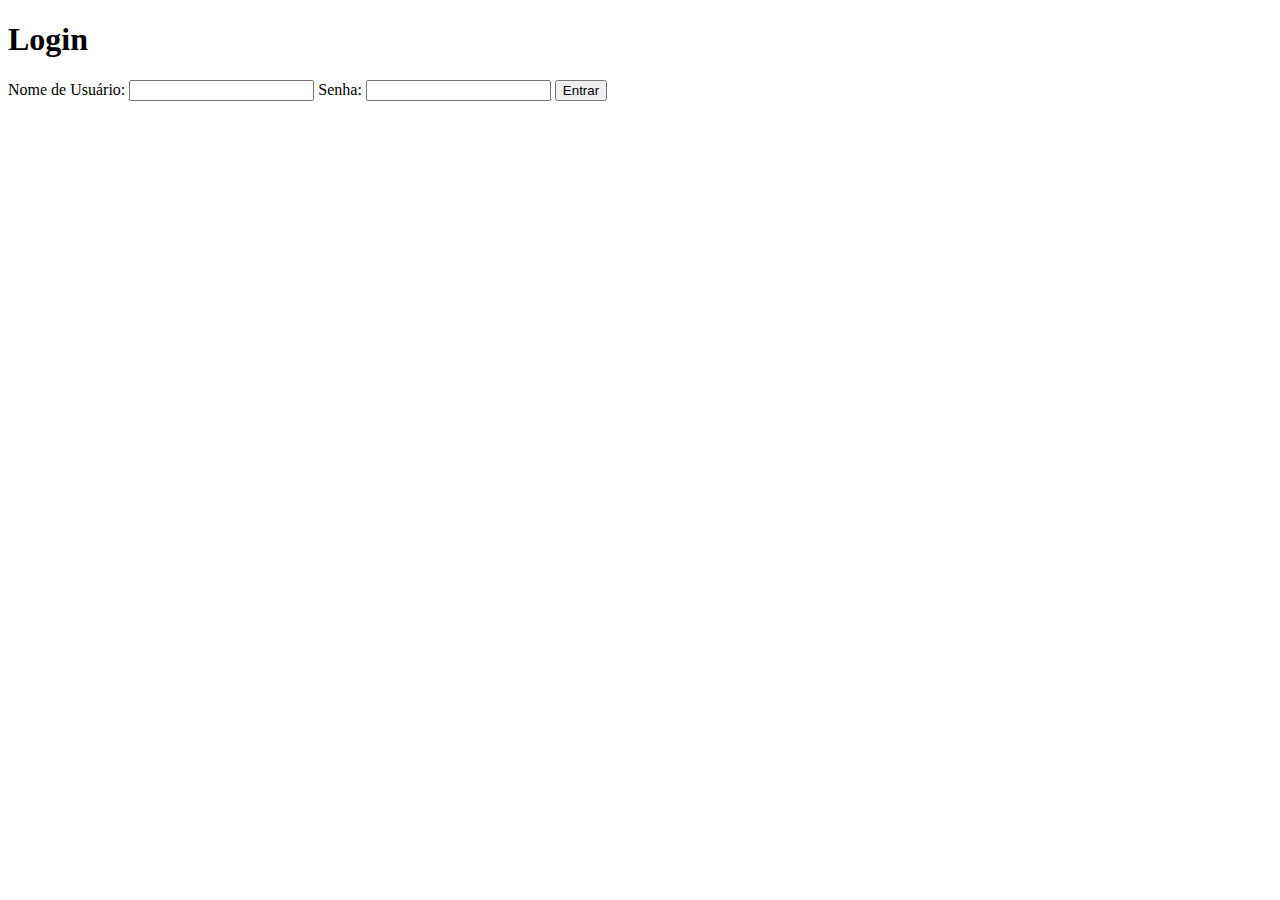
==== index.html @ ece53e2a "Add files via upload" ====
<!DOCTYPE html>
<html lang="en">

<head>
    <meta charset="UTF-8">
    <meta name="viewport" content="width=device-width, initial-scale=1.0">
    <title>Login</title>
    <link rel="stylesheet" href="styles.css">
    <link rel="preconnect" href="https://fonts.googleapis.com">
    <link rel="preconnect" href="https://fonts.gstatic.com" crossorigin>
    <link href="https://fonts.googleapis.com/css2?family=Roboto:wght@100;300;500;700&display=swap" rel="stylesheet">
</head>

<body>
    <div class="container">
        <h1>Login</h1>
        <form id="login-form">
            <label for="username">Nome de Usuário:</label>
            <input type="text" id="username" name="username" required>

            <label for="password">Senha:</label>
            <input type="password" id="password" name="password" required>

            <button type="submit">Entrar</button>
        </form>
    </div>
    <script src="script.js"></script>
</body>

</html>
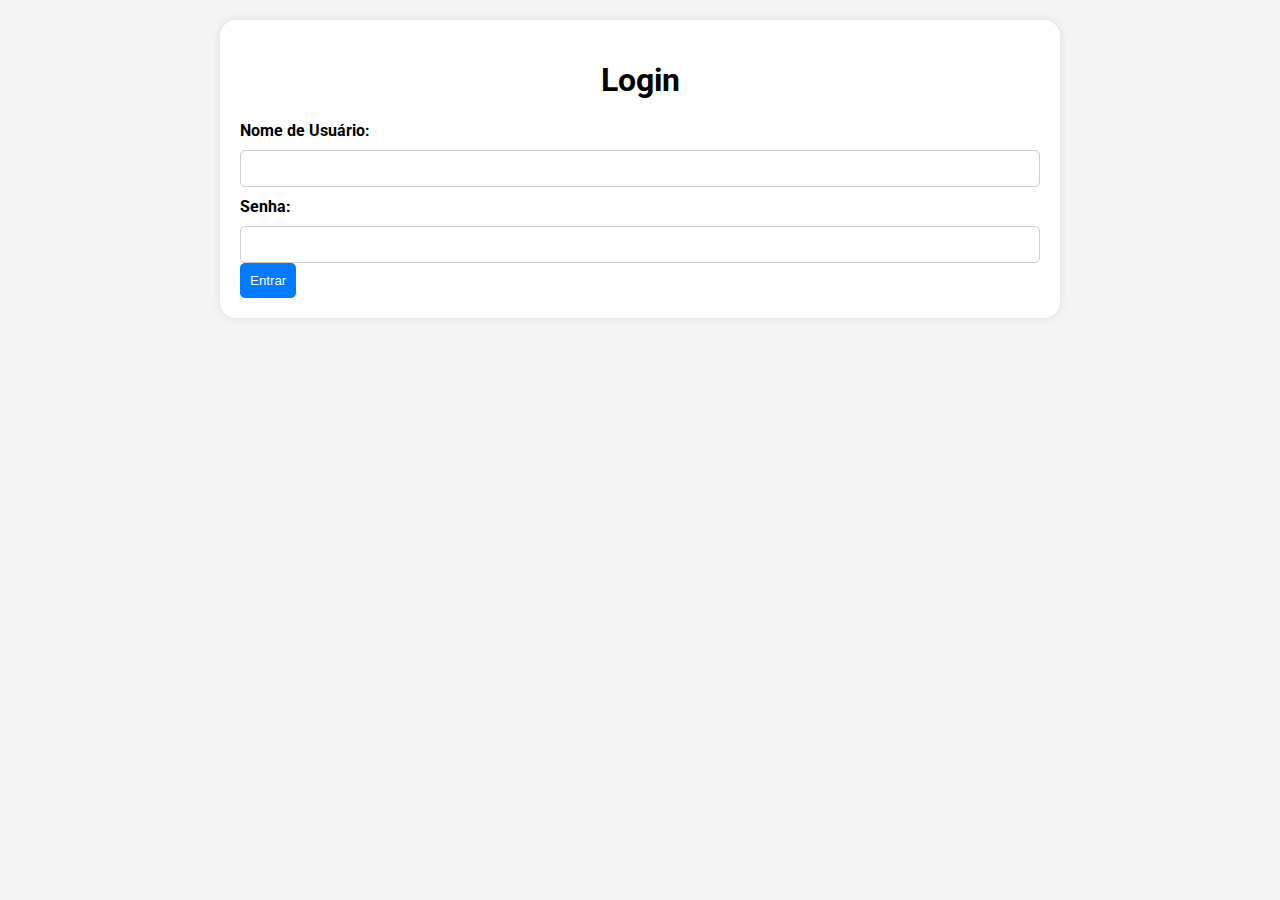
==== commit 2219ddb1: "Site update" ====
--- a/index.html
+++ b/index.html
@@ -20,9 +20,8 @@
 
             <label for="password">Senha:</label>
             <input type="password" id="password" name="password" required>
-
-            <button type="submit">Entrar</button>
         </form>
+        <button type="submit" id="loginBtn">Entrar</button>
     </div>
     <script src="script.js"></script>
 </body>
--- a/styles.css
+++ b/styles.css
@@ -0,0 +1,63 @@
+body {
+    font-family: 'Roboto', sans-serif;
+    background-color: #f4f4f4;
+    margin: 20px;
+    padding: 0;
+}
+
+.container {
+    max-width: 800px;
+    margin: 0 auto;
+    padding: 20px;
+    background-color: #fff;
+    border-radius: 1rem;
+    box-shadow: 0px 0px 10px rgba(0, 0, 0, 0.1);
+}
+
+h1 {
+    text-align: center;
+}
+
+a {
+    color: black;
+    text-decoration: none;
+}
+
+textarea {
+    width: 100%;
+    height: 300px;
+    padding: auto;
+    border: 1px solid #ccc;
+    border-radius: 5px;
+    resize: vertical;
+}
+
+form {
+    display: flex;
+    flex-direction: column;
+    gap: 10px;
+}
+
+label {
+    font-weight: bold;
+}
+
+input[type="text"],
+input[type="password"] {
+    padding: 10px;
+    border: 1px solid #ccc;
+    border-radius: 5px;
+}
+
+button {
+    background-color: #007bff;
+    color: #fff;
+    padding: 10px;
+    border: none;
+    border-radius: 5px;
+    cursor: pointer;
+}
+
+button:hover {
+    background-color: #0056b3;
+}